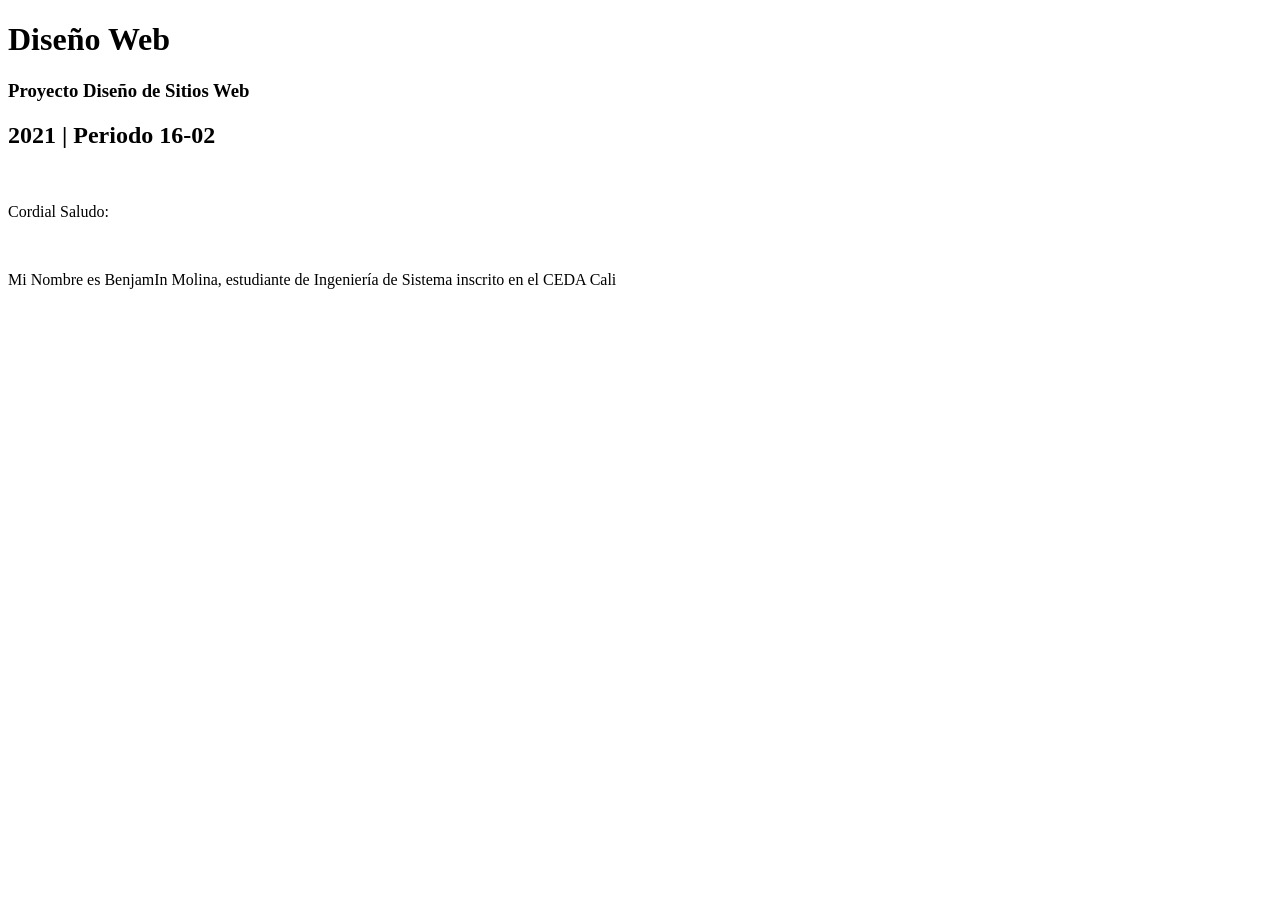
==== index.html @ 83d14ef3 "Create index.html Actualización  eticas H1, H2, H3 y <p>" ====
<!DOCTYPE html>
<html lang="en">
<head>
    <meta charset="UTF-8">
    <meta http-equiv="X-UA-Compatible" content="IE=edge">
    <meta name="viewport" content="width=device-width, initial-scale=1.0">
    <title>Document</title>
</head>
<body>
    <h1>Diseño Web</h1>
    <h3>Proyecto Diseño de Sitios Web</h3>
    <h2>2021 | Periodo 16-02</h2>
    <br>
    <p>Cordial Saludo:</p>
    <br>
    <p>Mi Nombre es BenjamIn Molina, estudiante de Ingeniería de Sistema inscrito en el CEDA Cali</p>
</body>
</html>
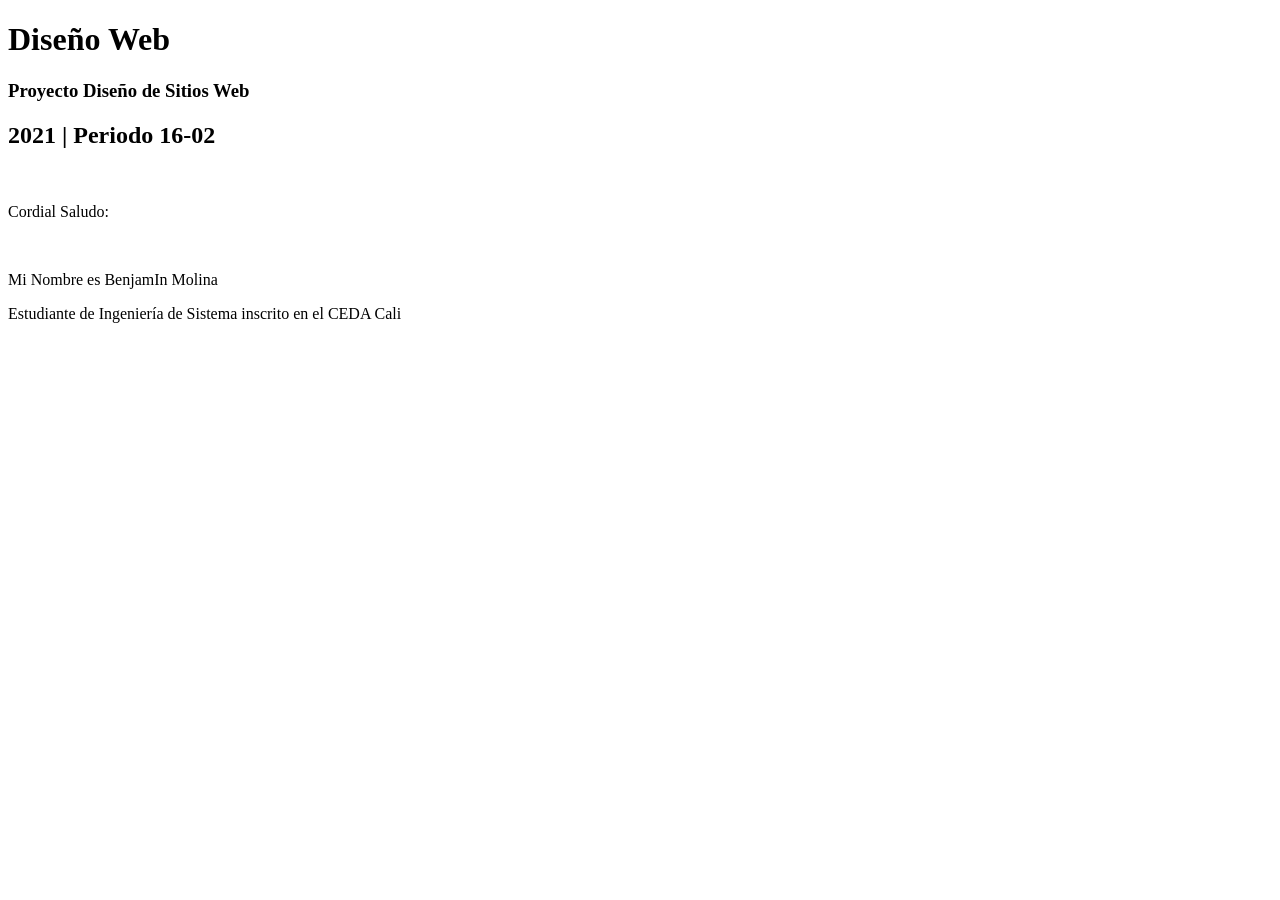
==== commit 67bf0dc2: "Update index.html Modificación etiqueta p para que se vea en parrafos separados" ====
--- a/index.html
+++ b/index.html
@@ -13,6 +13,7 @@
     <br>
     <p>Cordial Saludo:</p>
     <br>
-    <p>Mi Nombre es BenjamIn Molina, estudiante de Ingeniería de Sistema inscrito en el CEDA Cali</p>
+    <p>Mi Nombre es BenjamIn Molina</p>
+    <p>Estudiante de Ingeniería de Sistema inscrito en el CEDA Cali</p>
 </body>
 </html>
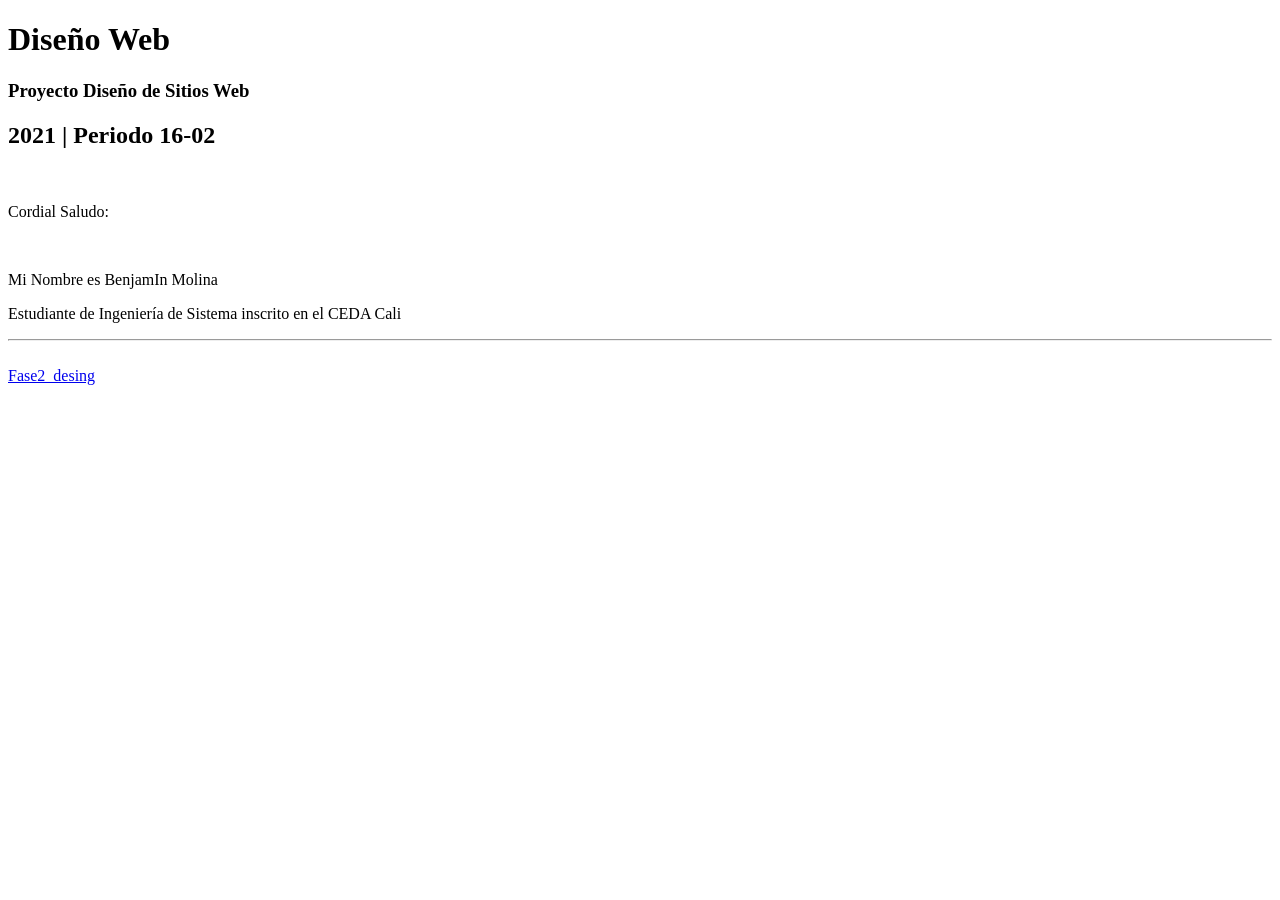
==== commit d0d7df51: "actualizacion de enlace se crea enlace del index a desing de la fase 2" ====
--- a/index.html
+++ b/index.html
@@ -15,5 +15,8 @@
     <br>
     <p>Mi Nombre es BenjamIn Molina</p>
     <p>Estudiante de Ingeniería de Sistema inscrito en el CEDA Cali</p>
+    <hr>
+    <br>
+     <a href="fase2/design.html">Fase2_desing</a>
 </body>
 </html>
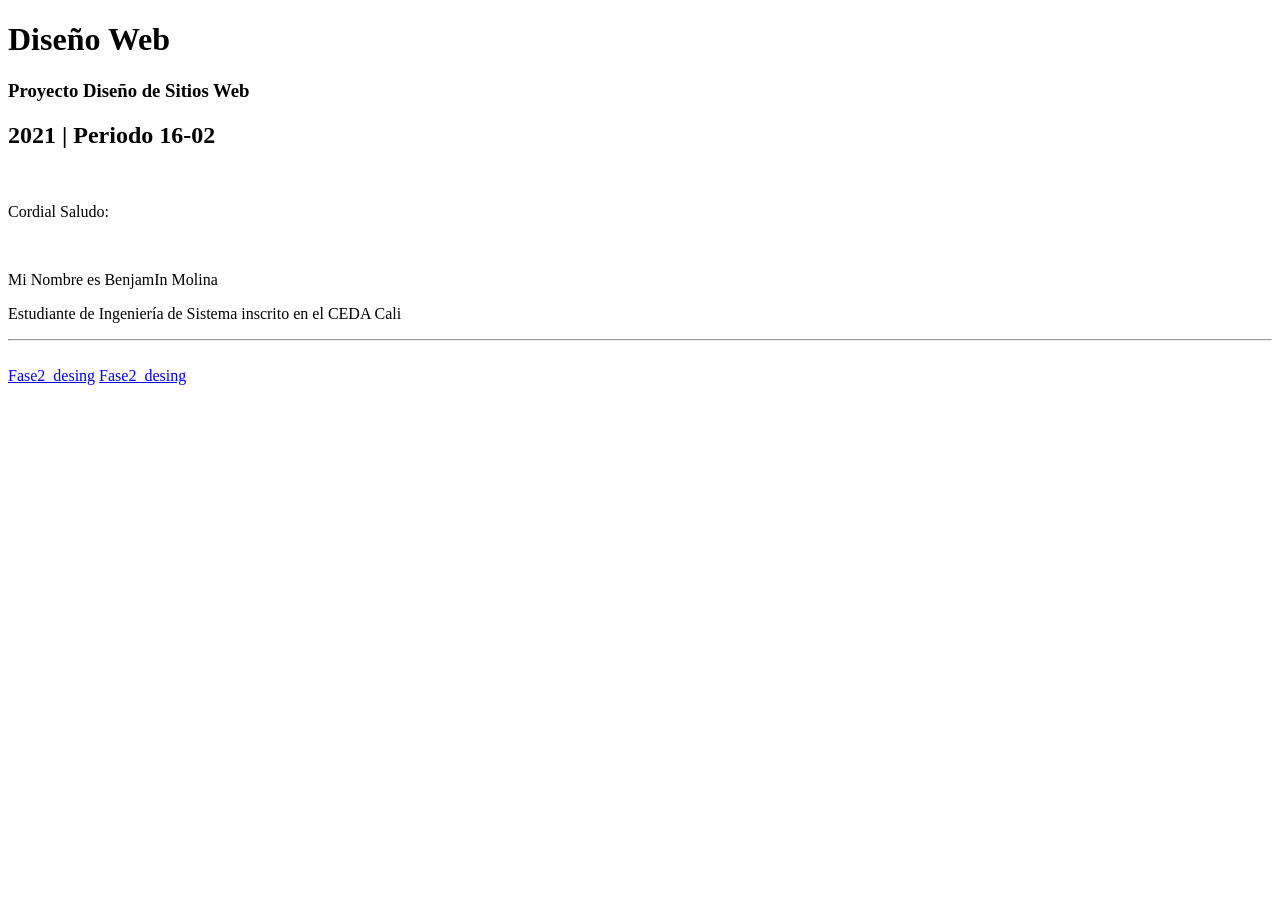
==== commit bcb5901f: "index actualización index" ====
--- a/index.html
+++ b/index.html
@@ -18,5 +18,6 @@
     <hr>
     <br>
      <a href="fase2/design.html">Fase2_desing</a>
+     <a href="fase3/index.html">Fase2_desing</a>
 </body>
 </html>
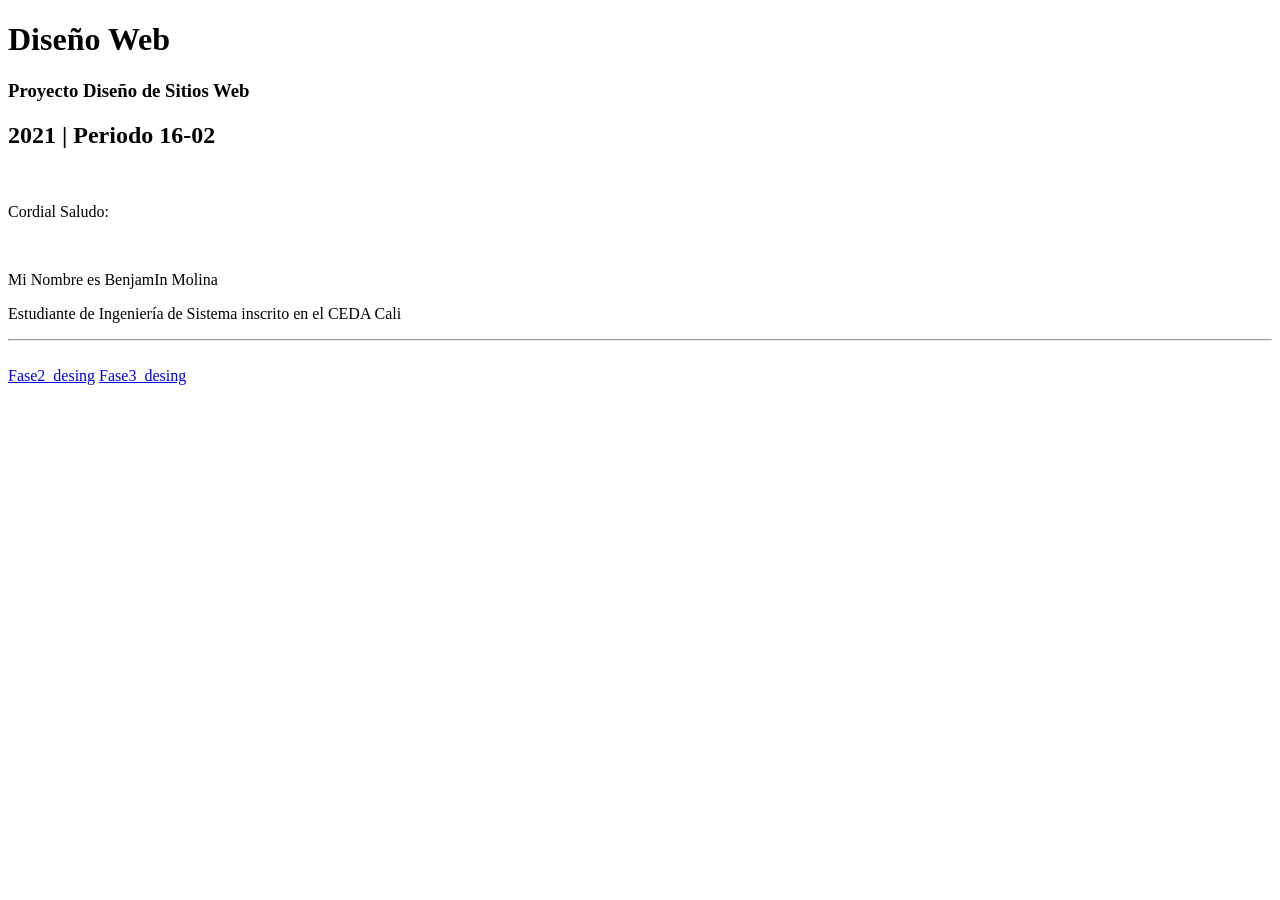
==== commit 5a7983f1: "actualización contenido" ====
--- a/index.html
+++ b/index.html
@@ -18,6 +18,6 @@
     <hr>
     <br>
      <a href="fase2/design.html">Fase2_desing</a>
-     <a href="fase3/index.html">Fase2_desing</a>
+     <a href="fase3/index.html">Fase3_desing</a>
 </body>
 </html>
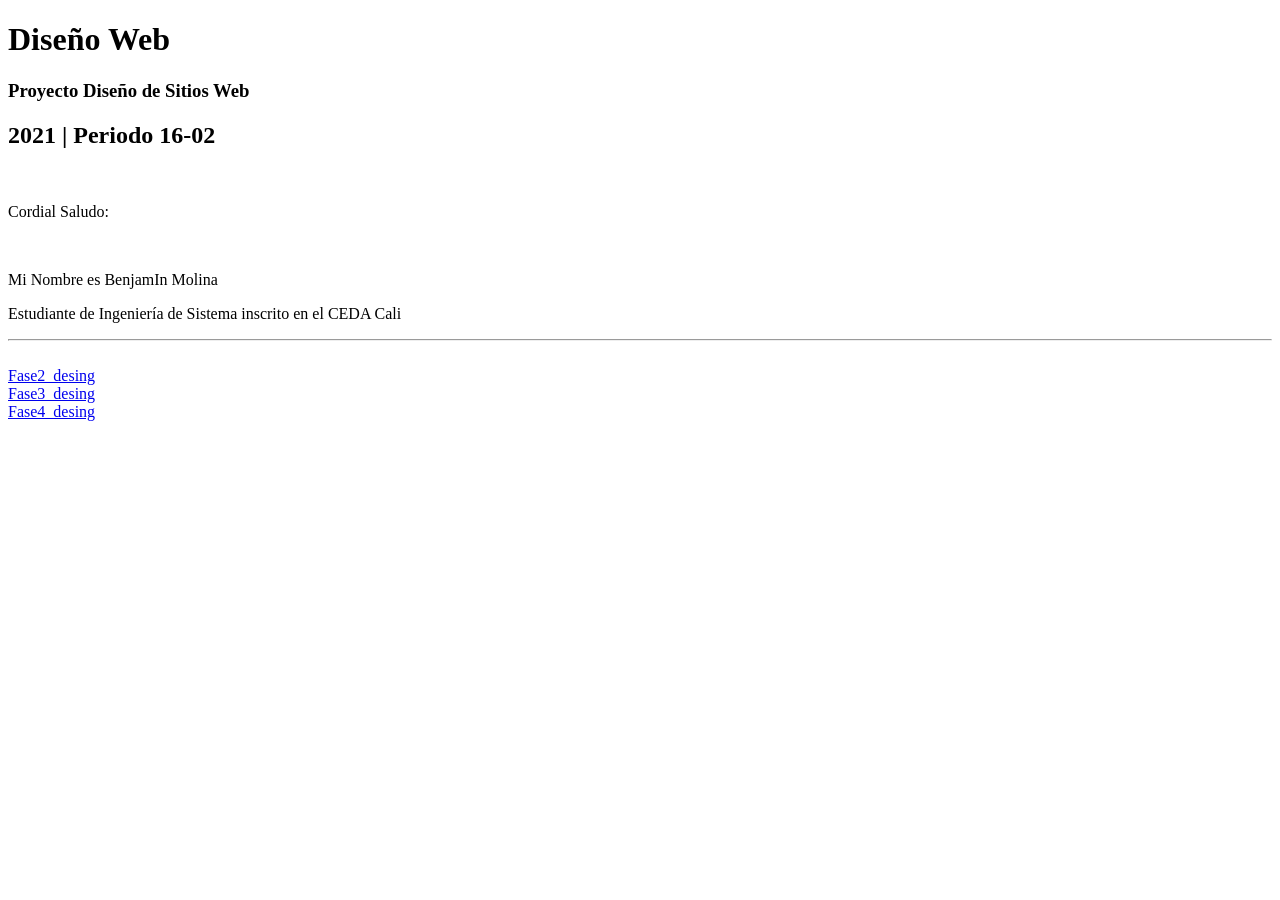
==== commit 51ab6c92: "actualización index se actualiza index.html con la ruta a la fase4" ====
--- a/index.html
+++ b/index.html
@@ -17,7 +17,8 @@
     <p>Estudiante de Ingeniería de Sistema inscrito en el CEDA Cali</p>
     <hr>
     <br>
-     <a href="fase2/design.html">Fase2_desing</a>
-     <a href="fase3/index.html">Fase3_desing</a>
+     <a href="fase2/design.html">Fase2_desing</a><br>
+     <a href="fase3/index.html">Fase3_desing</a><br>
+     <a href="fase4/index.html">Fase4_desing</a>
 </body>
 </html>
